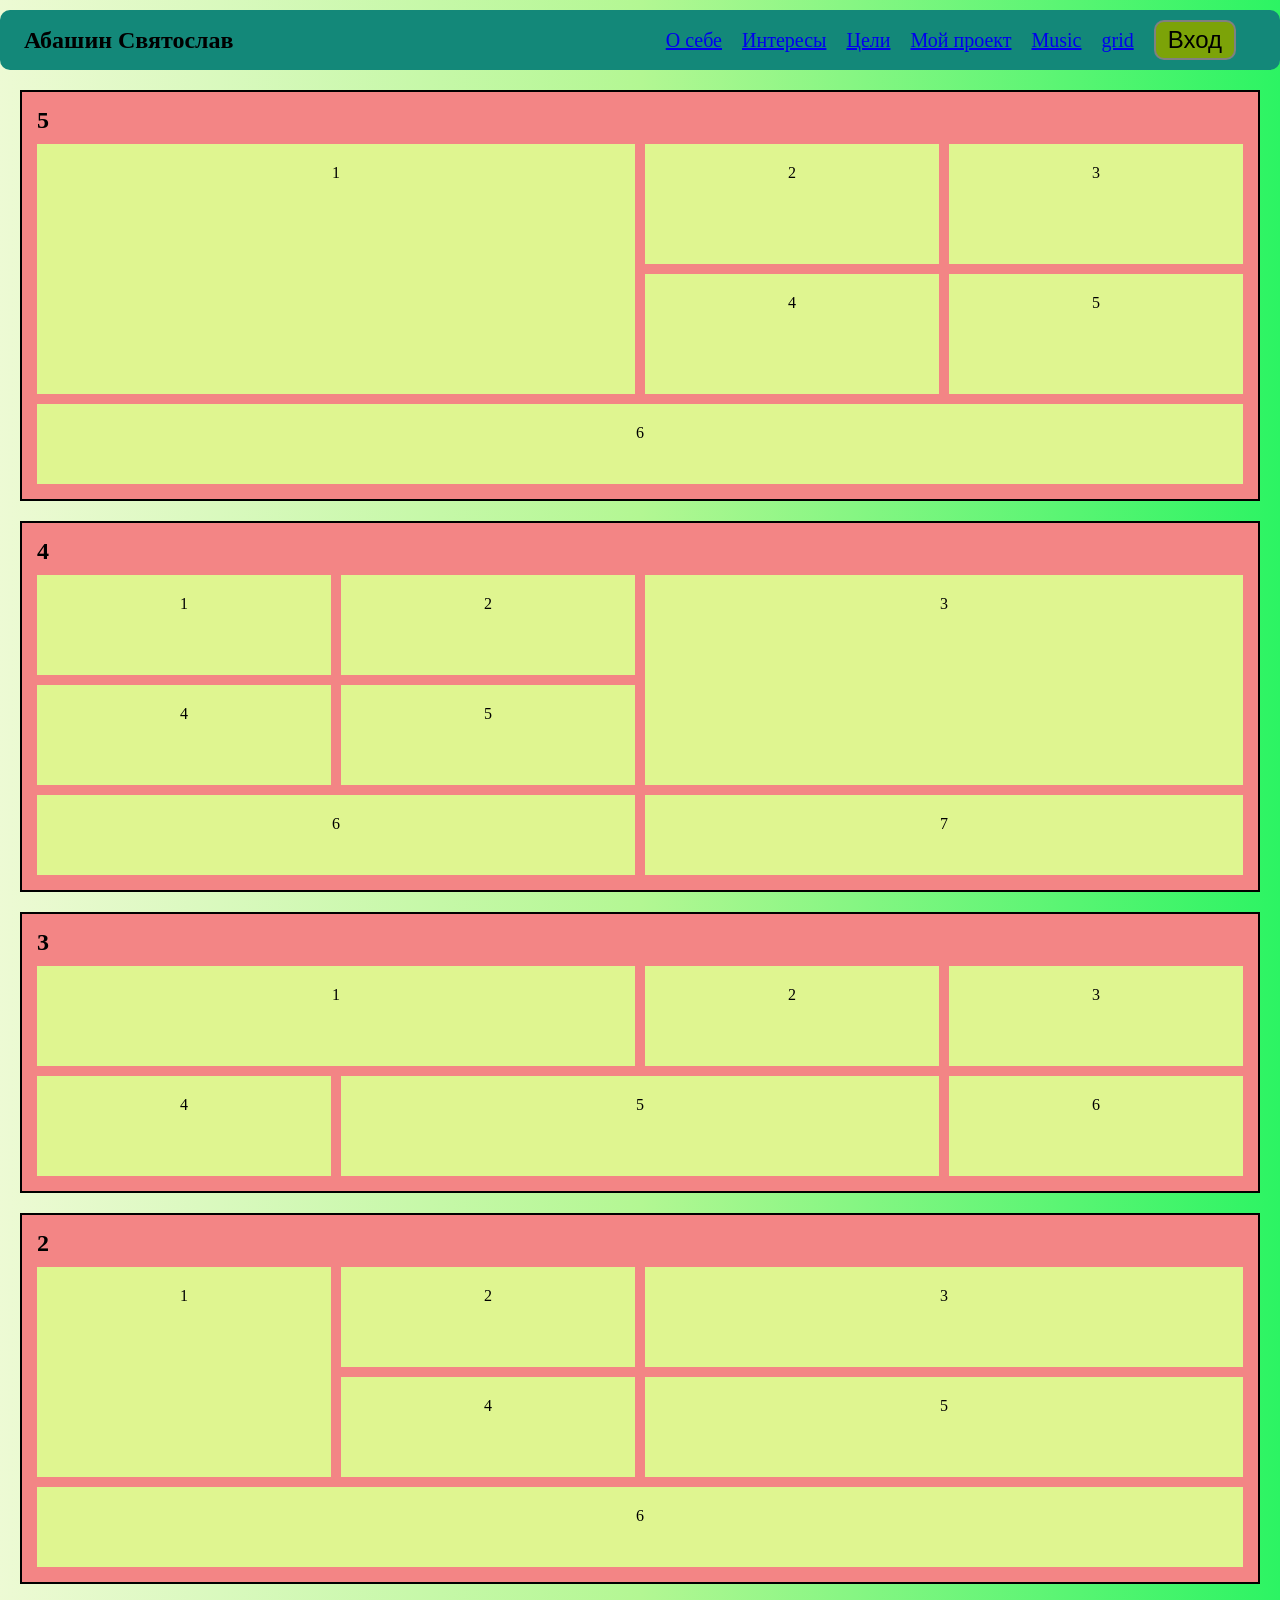
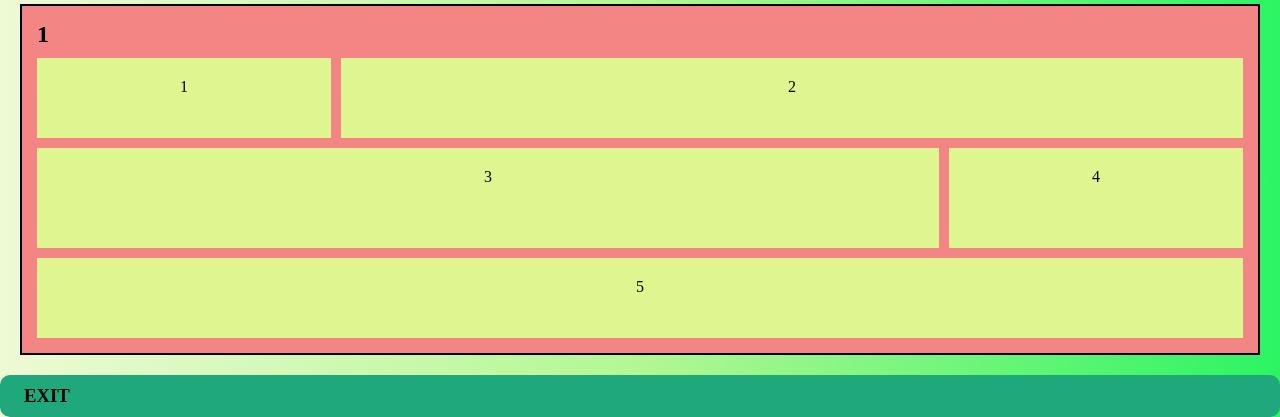
==== pages/grid.html @ 32e9c5e9 "Готово" ====
<!DOCTYPE html>
<html lang="en">
    <head>
        <meta charset="UTF-8">
        <meta name="viewport" content="width=device-width, initial-scale=1.0">
        <title>Grid</title>
        <link rel="stylesheet" href="../styles/grid.css">
    </head>

    <body style="background: linear-gradient(90deg, #edfad4,#b3f793,#2cf463);">
        <header class="indexheader">
            <h2>Абашин Святослав</h2>
                
                <nav class="reg">
                <a href="#about">О себе</a>
                <a href="pages/infa.html">Интересы</a>
                <a href="pages/infa.html">Цели</a>
                <a href="index.html">Мой проект</a>
                <a href="pages/Music.html">Music</a>
                <a href="grid.html">grid</a>
                </nav>


            <form action="pages/формы.html" target="_blank">
                <button type="submit" class="but">Вход</button>
                </form>
        </header>



    <main>

        
        <section class="composition">
            <h2>5</h2>

            <div class="grid grid-main">
                <div class="block main-block">1</div>
                <div class="block top-left">2</div>
                <div class="block top-right">3</div>
                <div class="block middle-left">4</div>
                <div class="block middle-right">5</div>
                <div class="block bottom-block">6</div>
            </div>
        </section>


        <section class="composition">
            <h2>4</h2>

            <div class="grid grid-sidebar">
                <div class="block top-left">1</div>
                <div class="block top-middle">2</div>
                <div class="block large-block">3</div>
                <div class="block middle-left">4</div>
                <div class="block middle-middle">5</div>
                <div class="block bottom-left">6</div>
                <div class="block bottom-right">7</div>
            </div>
        </section>


        <section class="composition">
            <h2>3</h2>

            <div class="grid grid-alternating">
                <div class="block wide-left">1</div>
                <div class="block small-top">2</div>
                <div class="block small-right">3</div>
                <div class="block small-left">4</div>
                <div class="block wide-middle">5</div>
                <div class="block small-bottom">6</div>
            </div>
        </section>


        <section class="composition">
            <h2>2</h2>

            <div class="grid grid-tall-left">
                <div class="block tall-block">1</div>
                <div class="block top-middle">2</div>
                <div class="block top-right">3</div>
                <div class="block middle-middle">4</div>
                <div class="block middle-right">5</div>
                <div class="block bottom-block">6</div>
            </div>
        </section>



        <section class="composition">
            <h2>1</h2>

            <div class="grid grid-rows">
                <div class="block narrow-top">1</div>
                <div class="block wide-top">2</div>
                <div class="block wide-middle">3</div>
                <div class="block narrow-middle">4</div>
                <div class="block bottom-block">5</div>
            </div>
        </section>

    </main>

    </body>
    <footer class="indexfooter">
        <h3>EXIT</h3>
    </footer>
</html>
---- styles/grid.css ----
* {
  margin: 0;
  padding: 0;
  box-sizing: border-box;
}

.indexheader {
  background-color: #138879;
  display: flex;
  flex-direction: row;
  align-items: center;
  justify-content: space-between;
  padding: 10px 24px;
  position: relative;
  border-radius: 10px;
  margin: 10px 0 0 0;
}

.indexfooter {
  background-color: #1fa87b;
  display: flex;
  flex-direction: row;
  align-items: center;
  padding: 10px 24px;
  position: relative;
  border-radius: 10px;
  margin: 10px 0 0 0 ;
}

.reg {
    display: flex;
    flex-direction: row;
    flex-wrap: wrap;
    gap: 10px 20px;
    font-size: 20px;
    margin-left: auto;
} 

.but {
  background-color: #7ca308;
  font-size: 24px;
  margin-left: 20px;
  margin-right: 20px;
  padding: 4px 12px;
  cursor: pointer;
  border: 2px solid grey;
  border-radius: 10px;
}




.composition {
    border: 2px solid black;
    padding: 15px;
    margin: 20px;
    background: rgb(243, 133, 133);
}
.composition h2 {
    margin-bottom: 10px;
}
.grid {
    display: grid;
    gap: 10px;
}
.block {
    background: rgb(223, 245, 144);
    border: 1px black;
    min-height: 80px;
    text-align: center;
    padding: 20px;
}


.grid-main {
    grid-template-columns: repeat(4, 1fr);
    grid-template-rows: 120px 120px 80px;

    grid-template-areas:
        "main main top-left top-right"
        "main main middle-left middle-right"
        "bottom bottom bottom bottom";
}
.main-block {
    grid-area: main;
}
.grid-main .top-left {
    grid-area: top-left;
}
.grid-main .top-right {
    grid-area: top-right;
}
.grid-main .middle-left {
    grid-area: middle-left;
}
.grid-main .middle-right {
    grid-area: middle-right;
}
.grid-main .bottom-block {
    grid-area: bottom;
}


.grid-sidebar {
    grid-template-columns: repeat(4, 1fr);
    grid-template-rows: 100px 100px 80px;
}
.grid-sidebar .top-left {
    grid-column: 1 / 2;
    grid-row: 1 / 2;
}
.grid-sidebar .top-middle {
    grid-column: 2 / 3;
    grid-row: 1 / 2;
}
.large-block {
    grid-column: 3 / 5;
    grid-row: 1 / 3;
}
.grid-sidebar .middle-left {
    grid-column: 1 / 2;
    grid-row: 2 / 3;
}
.grid-sidebar .middle-middle {
    grid-column: 2 / 3;
    grid-row: 2 / 3;
}
.grid-sidebar .bottom-left {
    grid-column: 1 / 3;
    grid-row: 3 / 4;
}
.grid-sidebar .bottom-right {
    grid-column: 3 / 5;
    grid-row: 3 / 4;
}


.grid-alternating {
    grid-template-columns: repeat(4, 1fr);
    grid-template-rows: 100px 100px;
}

.grid-alternating .wide-left {
    grid-column: 1/3;
    grid-row: 1/2;
}

.grid-alternating .small-top {
    grid-column: 3/4;
    grid-row: 1/2;
}

.grid-alternating .small-right {
    grid-column: 4/5;
    grid-row: 1/2;
}

.grid-alternating .small-left {
    grid-column: 1/2;
    grid-row: 2/3;
}

.grid-alternating .wide-middle {
    grid-column: 2/4;
    grid-row: 2/3;
}

.grid-alternating .small-bottom {
    grid-column: 4/5;
    grid-row: 2/3;
}


.grid-tall-left {
    grid-template-columns: repeat(4, 1fr);
    grid-template-rows: 100px 100px 80px;
}

.tall-block {
    grid-column: 1 / 2;
    grid-row: 1 / 3;
}

.grid-tall-left .top-middle {
    grid-column: 2 / 3;
    grid-row: 1 / 2;
}

.grid-tall-left .top-right {
    grid-column: 3 / 5;
    grid-row: 1 / 2;
}

.grid-tall-left .middle-middle {
    grid-column: 2 / 3;
    grid-row: 2 / 3;
}

.grid-tall-left .middle-right {
    grid-column: 3 / 5;
    grid-row: 2 / 3;
}

.grid-tall-left .bottom-block {
    grid-column: 1 / 5;
    grid-row: 3 / 4;
}


.grid-rows {
    grid-template-columns: repeat(4, 1fr);
    grid-template-rows: 80px 100px 80px;
}

.narrow-top {
    grid-column: 1 / 2;
    grid-row: 1 / 2;
}

.wide-top {
    grid-column: 2 / 5;
    grid-row: 1 / 2;
}

.wide-middle {
    grid-column: 1 / 4;
    grid-row: 2 / 3;
}

.narrow-middle {
    grid-column: 4 / 5;
    grid-row: 2 / 3;
}

.grid-rows .bottom-block {
    grid-column: 1 / 5;
    grid-row: 3 / 4;
}


/* Планшеты */

@media (max-width: 768px) {

    .indexheader {
        flex-wrap: wrap;
    }
    .reg {
        gap: 10px;
        font-size: 16px;
    }
    .composition {
        margin: 12px;
        padding: 10px;
    }
}

@media (max-width: 480px) {

    .indexheader {
        flex-direction: column;
        align-items: flex-start;
    }
    .reg {
        flex-direction: column;
    }
    .but {
        margin: 0;
    }
    .grid {
        grid-template-columns: 1fr;
        grid-template-rows: none;
    }
    .grid > div {
        grid-column: auto;
        grid-row: auto;
        grid-area: auto;
    }
}
@media (max-width: 900px) {
    .indexheader {
        flex-wrap: wrap;
    }

    .reg {
        margin-left: 0;
        justify-content: center;
    }
}
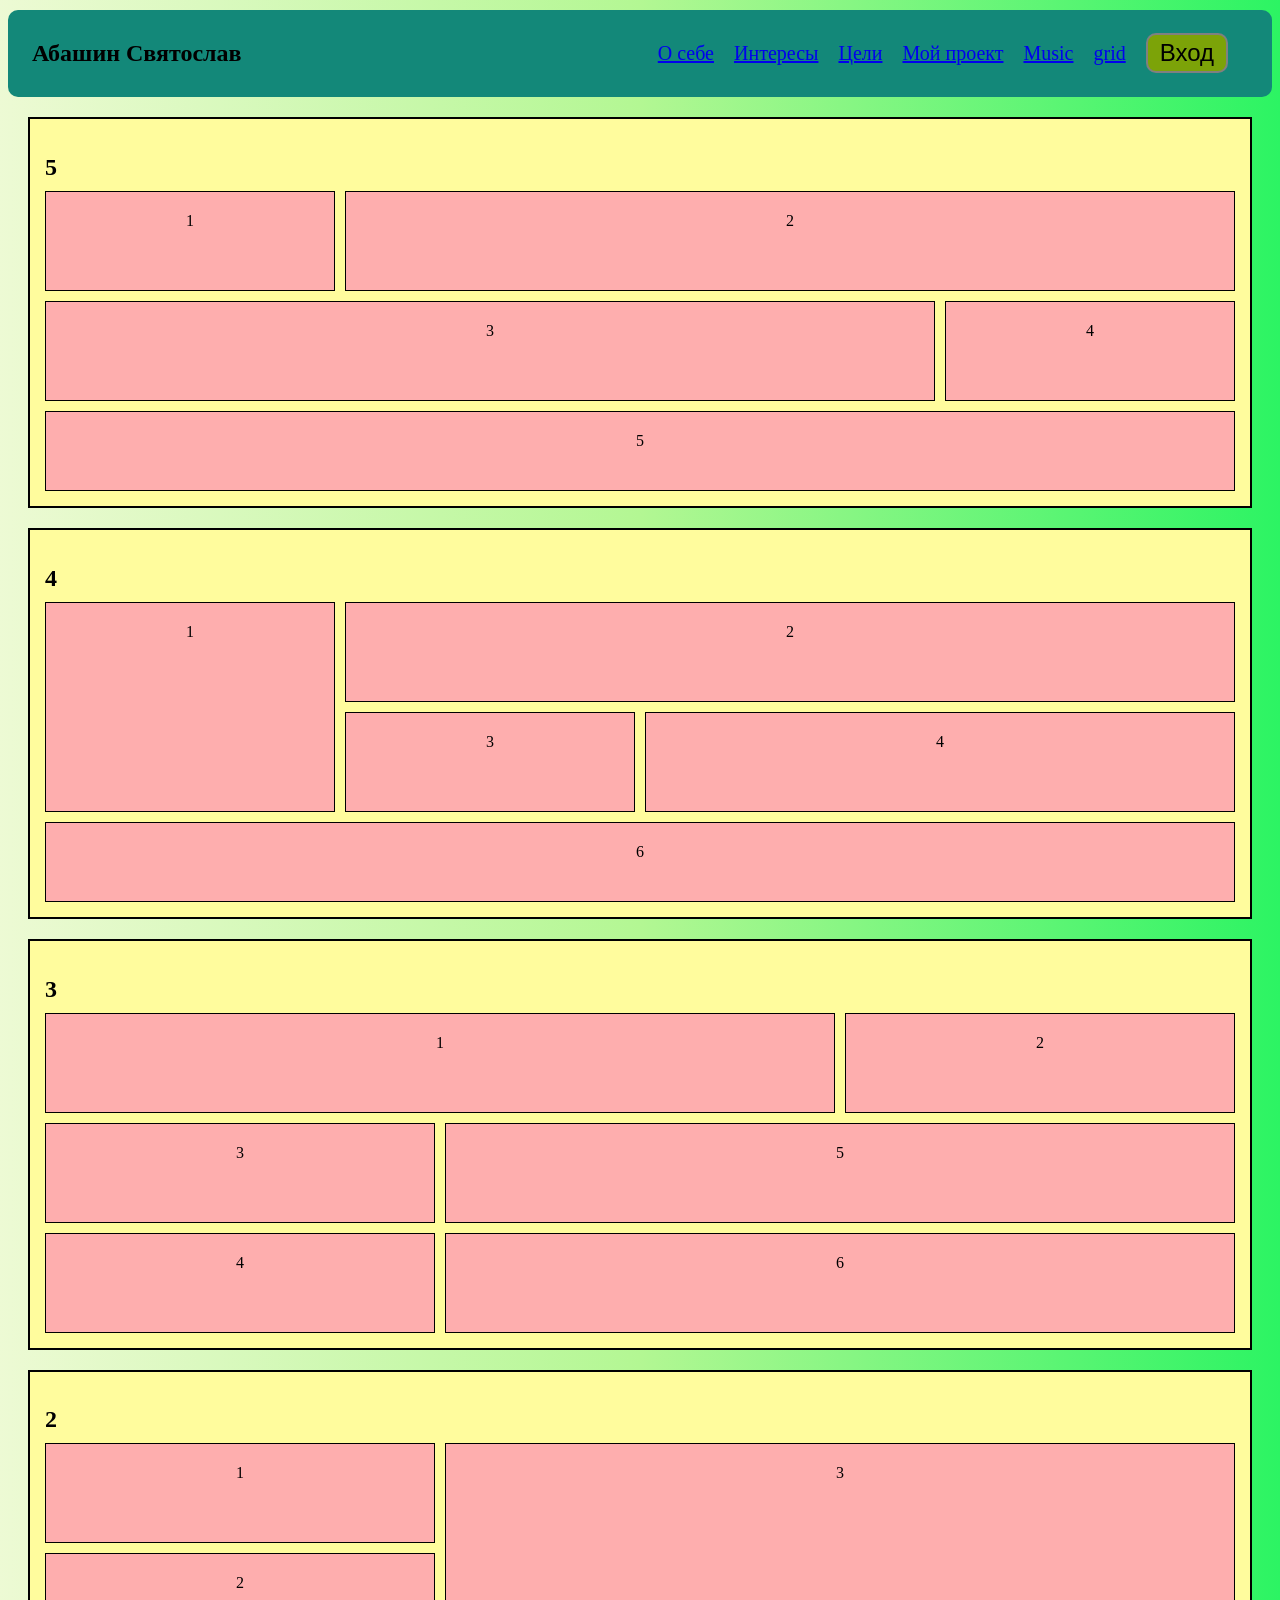
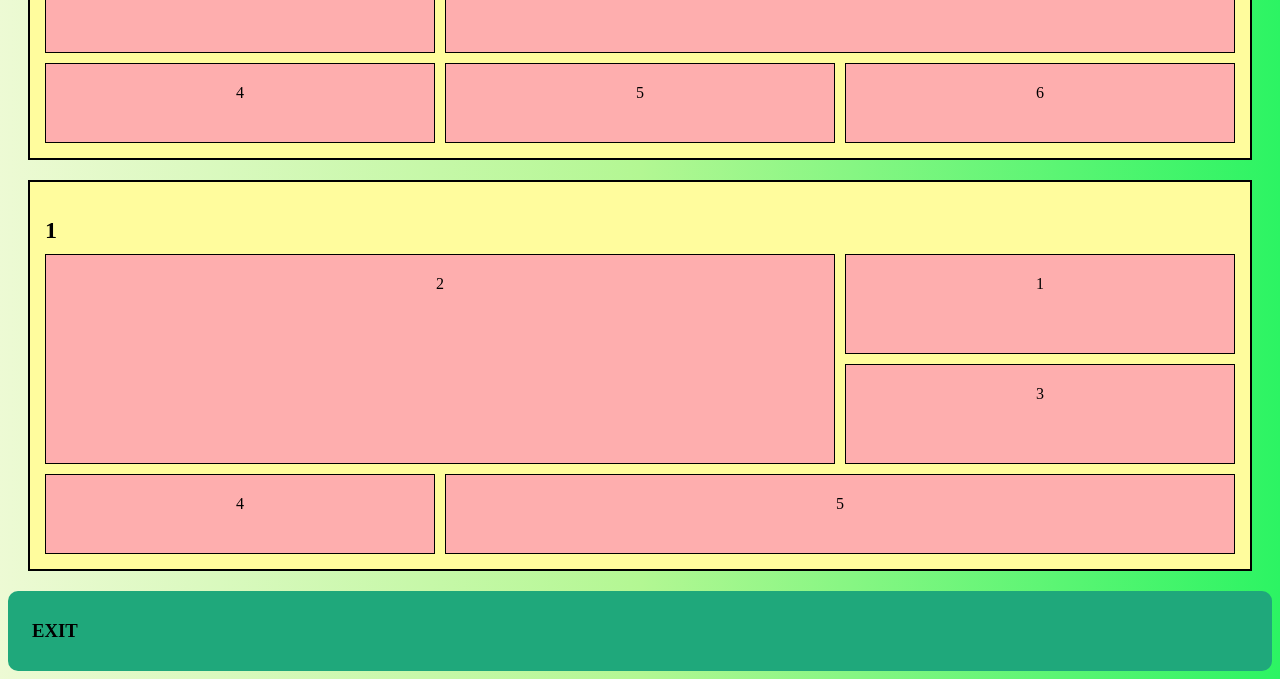
==== commit 042c19c4: "Готово" ====
--- a/pages/grid.html
+++ b/pages/grid.html
@@ -12,16 +12,16 @@
             <h2>Абашин Святослав</h2>
                 
                 <nav class="reg">
-                <a href="#about">О себе</a>
-                <a href="pages/infa.html">Интересы</a>
-                <a href="pages/infa.html">Цели</a>
-                <a href="index.html">Мой проект</a>
-                <a href="pages/Music.html">Music</a>
+                <a href="../index.html">О себе</a>
+                <a href="../pages/infa.html">Интересы</a>
+                <a href="../pages/infa.html">Цели</a>
+                <a href="../index.html">Мой проект</a>
+                <a href="../pages/Music.html">Music</a>
                 <a href="grid.html">grid</a>
                 </nav>
 
 
-            <form action="pages/формы.html" target="_blank">
+            <form action="../pages/формы.html" target="_blank">
                 <button type="submit" class="but">Вход</button>
                 </form>
         </header>
--- a/styles/grid.css
+++ b/styles/grid.css
@@ -1,6 +1,5 @@
 
 * {
-  margin: 0;
   padding: 0;
   box-sizing: border-box;
 }
@@ -55,7 +54,7 @@
     border: 2px solid black;
     padding: 15px;
     margin: 20px;
-    background: rgb(243, 133, 133);
+    background: rgb(255, 252, 157);
 }
 .composition h2 {
     margin-bottom: 10px;
@@ -65,181 +64,183 @@
     gap: 10px;
 }
 .block {
-    background: rgb(223, 245, 144);
-    border: 1px black;
+    background: rgb(254, 174, 174);
+    border: 1px solid black;
     min-height: 80px;
     text-align: center;
     padding: 20px;
 }
 
 
+
 .grid-main {
     grid-template-columns: repeat(4, 1fr);
-    grid-template-rows: 120px 120px 80px;
-
-    grid-template-areas:
-        "main main top-left top-right"
-        "main main middle-left middle-right"
-        "bottom bottom bottom bottom";
-}
-.main-block {
-    grid-area: main;
-}
+    grid-template-rows: 100px 100px 80px;
+}
+
+.grid-main .main-block {
+    grid-column: 1 / 2;
+    grid-row: 1 / 2;
+}
+
 .grid-main .top-left {
-    grid-area: top-left;
-}
+    grid-column: 2 / 5;
+    grid-row: 1 / 2;
+}
+
 .grid-main .top-right {
-    grid-area: top-right;
-}
+    grid-column: 1 / 4;
+    grid-row: 2 / 3;
+}
+
 .grid-main .middle-left {
-    grid-area: middle-left;
-}
+    grid-column: 4 / 5;
+    grid-row: 2 / 3;
+}
+
 .grid-main .middle-right {
-    grid-area: middle-right;
-}
+    grid-column: 1 / 5;
+    grid-row: 3 / 4;
+}
+
 .grid-main .bottom-block {
-    grid-area: bottom;
-}
+    display: none;
+}
+
 
 
 .grid-sidebar {
     grid-template-columns: repeat(4, 1fr);
     grid-template-rows: 100px 100px 80px;
 }
+
 .grid-sidebar .top-left {
     grid-column: 1 / 2;
-    grid-row: 1 / 2;
-}
+    grid-row: 1 / 3;
+}
+
 .grid-sidebar .top-middle {
+    grid-column: 2 / 5;
+    grid-row: 1 / 2;
+}
+
+.grid-sidebar .large-block {
     grid-column: 2 / 3;
-    grid-row: 1 / 2;
-}
-.large-block {
+    grid-row: 2 / 3;
+}
+
+.grid-sidebar .middle-left {
     grid-column: 3 / 5;
+    grid-row: 2 / 3;
+}
+
+.grid-sidebar .middle-middle {
+    display: none;
+}
+
+.grid-sidebar .bottom-left {
+    grid-column: 1 / 5;
+    grid-row: 3 / 4;
+}
+
+.grid-sidebar .bottom-right {
+    display: none;
+}
+
+
+
+
+.grid-alternating {
+    grid-template-columns: repeat(3, 1fr);
+    grid-template-rows: 100px 100px 100px;
+}
+.grid-alternating .wide-left {
+    grid-column: 1 / 3;
+    grid-row: 1 / 2;
+}
+.grid-alternating .small-top {
+    grid-column: 3 / 4;
+    grid-row: 1 / 2;
+}
+.grid-alternating .small-right {
+    grid-column: 1 / 2;
+    grid-row: 2 / 3;
+}
+.grid-alternating .wide-middle {
+    grid-column: 2 / 4;
+    grid-row: 2 / 3;
+}
+.grid-alternating .small-left {
+    grid-column: 1 / 2;
+    grid-row: 3 / 4;
+}
+.grid-alternating .small-bottom {
+    grid-column: 2 / 4;
+    grid-row: 3 / 4;
+}
+
+
+
+
+.grid-tall-left {
+    grid-template-columns: repeat(3, 1fr);
+    grid-template-rows: 100px 100px 80px;
+}
+.grid-tall-left .tall-block {
+    grid-column: 1 / 2;
+    grid-row: 1 / 2;
+}
+.grid-tall-left .top-middle {
+    grid-column: 1 / 2;
+    grid-row: 2 / 3;
+}
+.grid-tall-left .top-right {
+    grid-column: 2 / 4;
     grid-row: 1 / 3;
 }
-.grid-sidebar .middle-left {
-    grid-column: 1 / 2;
-    grid-row: 2 / 3;
-}
-.grid-sidebar .middle-middle {
+.grid-tall-left .middle-middle {
+    grid-column: 1 / 2;
+    grid-row: 3 / 4;
+}
+.grid-tall-left .middle-right {
     grid-column: 2 / 3;
-    grid-row: 2 / 3;
-}
-.grid-sidebar .bottom-left {
+    grid-row: 3 / 4;
+}
+.grid-tall-left .bottom-block {
+    grid-column: 3 / 4;
+    grid-row: 3 / 4;
+}
+
+
+
+
+.grid-rows {
+    grid-template-columns: repeat(3, 1fr);
+    grid-template-rows: 100px 100px 80px;
+}
+.grid-rows .narrow-top {
+    grid-column: 3 / 4;
+    grid-row: 1 / 2;
+}
+.grid-rows .wide-top {
     grid-column: 1 / 3;
-    grid-row: 3 / 4;
-}
-.grid-sidebar .bottom-right {
-    grid-column: 3 / 5;
-    grid-row: 3 / 4;
-}
-
-
-.grid-alternating {
-    grid-template-columns: repeat(4, 1fr);
-    grid-template-rows: 100px 100px;
-}
-
-.grid-alternating .wide-left {
-    grid-column: 1/3;
-    grid-row: 1/2;
-}
-
-.grid-alternating .small-top {
-    grid-column: 3/4;
-    grid-row: 1/2;
-}
-
-.grid-alternating .small-right {
-    grid-column: 4/5;
-    grid-row: 1/2;
-}
-
-.grid-alternating .small-left {
-    grid-column: 1/2;
-    grid-row: 2/3;
-}
-
-.grid-alternating .wide-middle {
-    grid-column: 2/4;
-    grid-row: 2/3;
-}
-
-.grid-alternating .small-bottom {
-    grid-column: 4/5;
-    grid-row: 2/3;
-}
-
-
-.grid-tall-left {
-    grid-template-columns: repeat(4, 1fr);
-    grid-template-rows: 100px 100px 80px;
-}
-
-.tall-block {
-    grid-column: 1 / 2;
     grid-row: 1 / 3;
 }
-
-.grid-tall-left .top-middle {
-    grid-column: 2 / 3;
-    grid-row: 1 / 2;
-}
-
-.grid-tall-left .top-right {
-    grid-column: 3 / 5;
-    grid-row: 1 / 2;
-}
-
-.grid-tall-left .middle-middle {
-    grid-column: 2 / 3;
-    grid-row: 2 / 3;
-}
-
-.grid-tall-left .middle-right {
-    grid-column: 3 / 5;
-    grid-row: 2 / 3;
-}
-
-.grid-tall-left .bottom-block {
-    grid-column: 1 / 5;
-    grid-row: 3 / 4;
-}
-
-
-.grid-rows {
-    grid-template-columns: repeat(4, 1fr);
-    grid-template-rows: 80px 100px 80px;
-}
-
-.narrow-top {
-    grid-column: 1 / 2;
-    grid-row: 1 / 2;
-}
-
-.wide-top {
-    grid-column: 2 / 5;
-    grid-row: 1 / 2;
-}
-
-.wide-middle {
-    grid-column: 1 / 4;
-    grid-row: 2 / 3;
-}
-
-.narrow-middle {
-    grid-column: 4 / 5;
-    grid-row: 2 / 3;
-}
-
+.grid-rows .wide-middle {
+    grid-column: 3 / 4;
+    grid-row: 2 / 3;
+}
+.grid-rows .narrow-middle {
+    grid-column: 1 / 2;
+    grid-row: 3 / 4;
+}
 .grid-rows .bottom-block {
-    grid-column: 1 / 5;
-    grid-row: 3 / 4;
-}
-
-
-/* Планшеты */
+    grid-column: 2 / 4;
+    grid-row: 3 / 4;
+}
+
+
+
 
 @media (max-width: 768px) {
 
